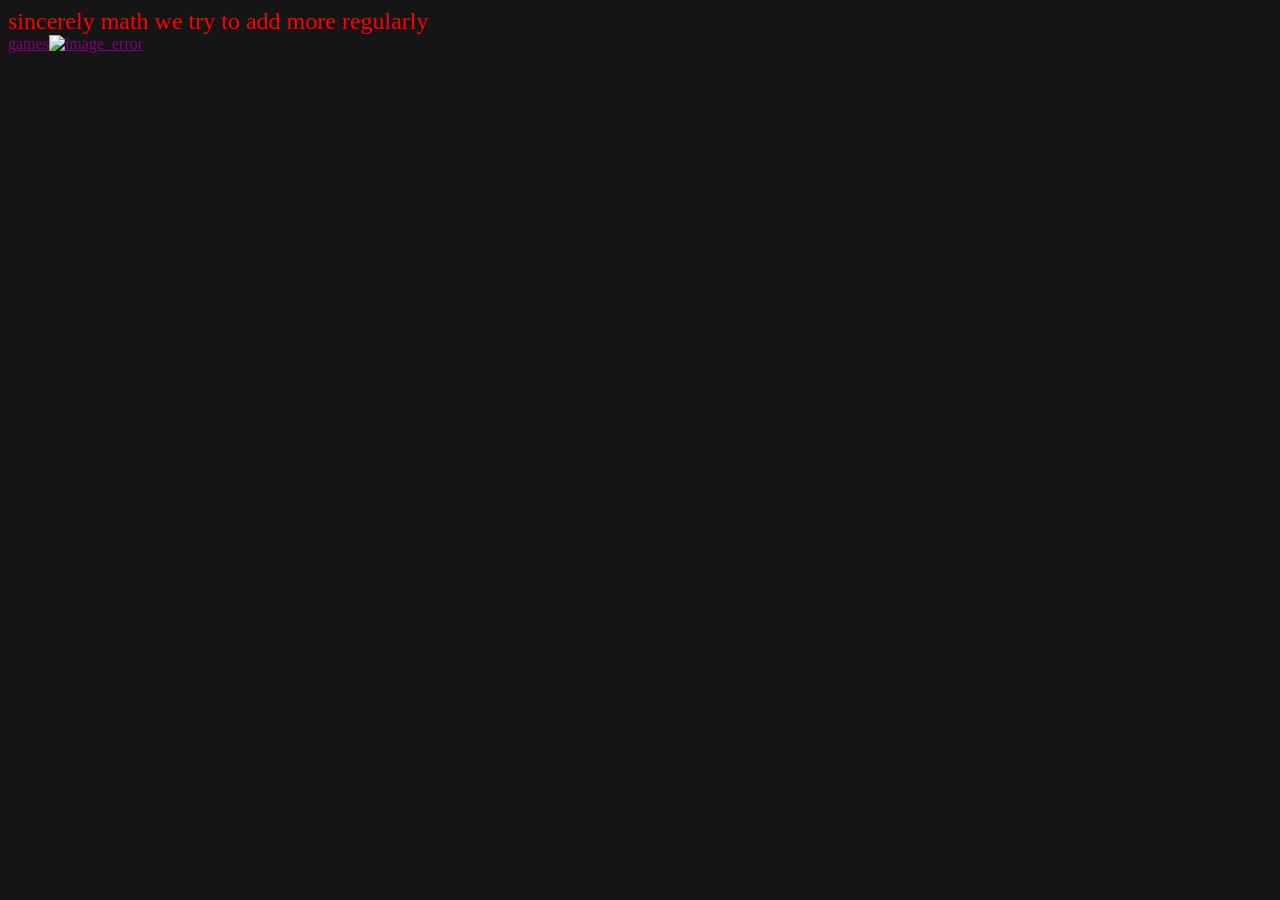
==== index.html @ 30c7bd64 "we are trying our best to add more games!!!" ====
<!DOCTYPE html>
<html lang="en">
    <link rel="stylesheet" href="css/index.css">
<head>
    <header>sincerely math
        we try to add more regularly
    </header>
<title>sincerely math
    we try to add more regularly
</title>
</head>
<body>
<a id="games" href="games.html">games<img src="square_og_ixl.png" alt="image_error"></a>
</body>
</html>
---- css/index.css ----
a{
    color: inherit;
}

#games{
    color: purple;
}

html{
    background-color: rgb(22, 21, 21);
}

header{
    font-size: x-large;
    color: red;
}
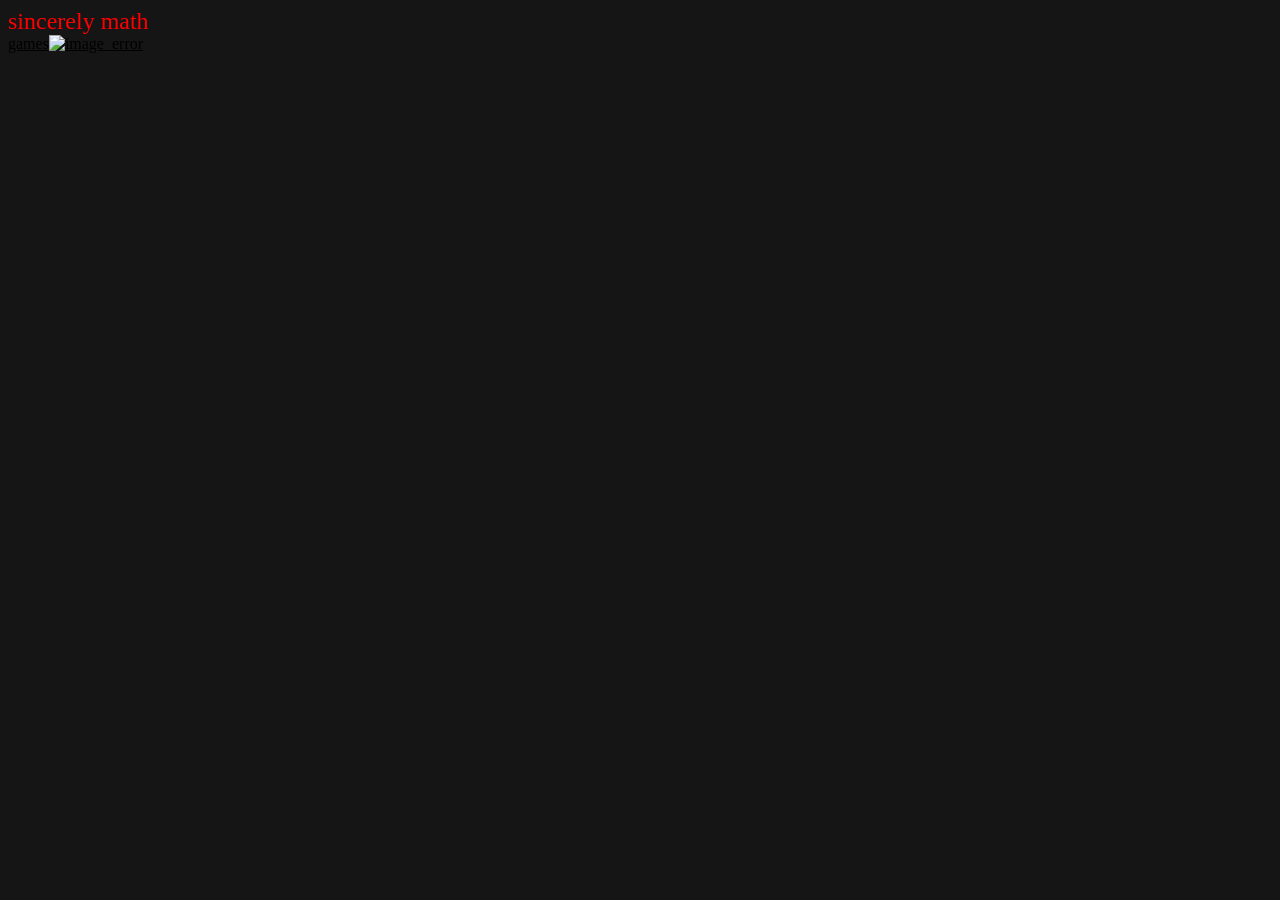
==== commit 518355c9: "Add files via upload" ====
--- a/index.html
+++ b/index.html
@@ -1,15 +1,15 @@
-<!DOCTYPE html>
-<html lang="en">
-    <link rel="stylesheet" href="css/index.css">
-<head>
-    <header>sincerely math
-        we try to add more regularly
-    </header>
-<title>sincerely math
-    we try to add more regularly
-</title>
-</head>
-<body>
-<a id="games" href="games.html">games<img src="square_og_ixl.png" alt="image_error"></a>
-</body>
+<!DOCTYPE html>
+<html lang="en">
+    <link rel="stylesheet" href="css/index.css">
+<head>
+    <header>sincerely math
+        
+    </header>
+<title>sincerely math
+    
+</title>
+</head>
+<body>
+<a href="games.html">games<img src="square_og_ixl.png" alt="image_error"></a>
+</body>
 </html>
